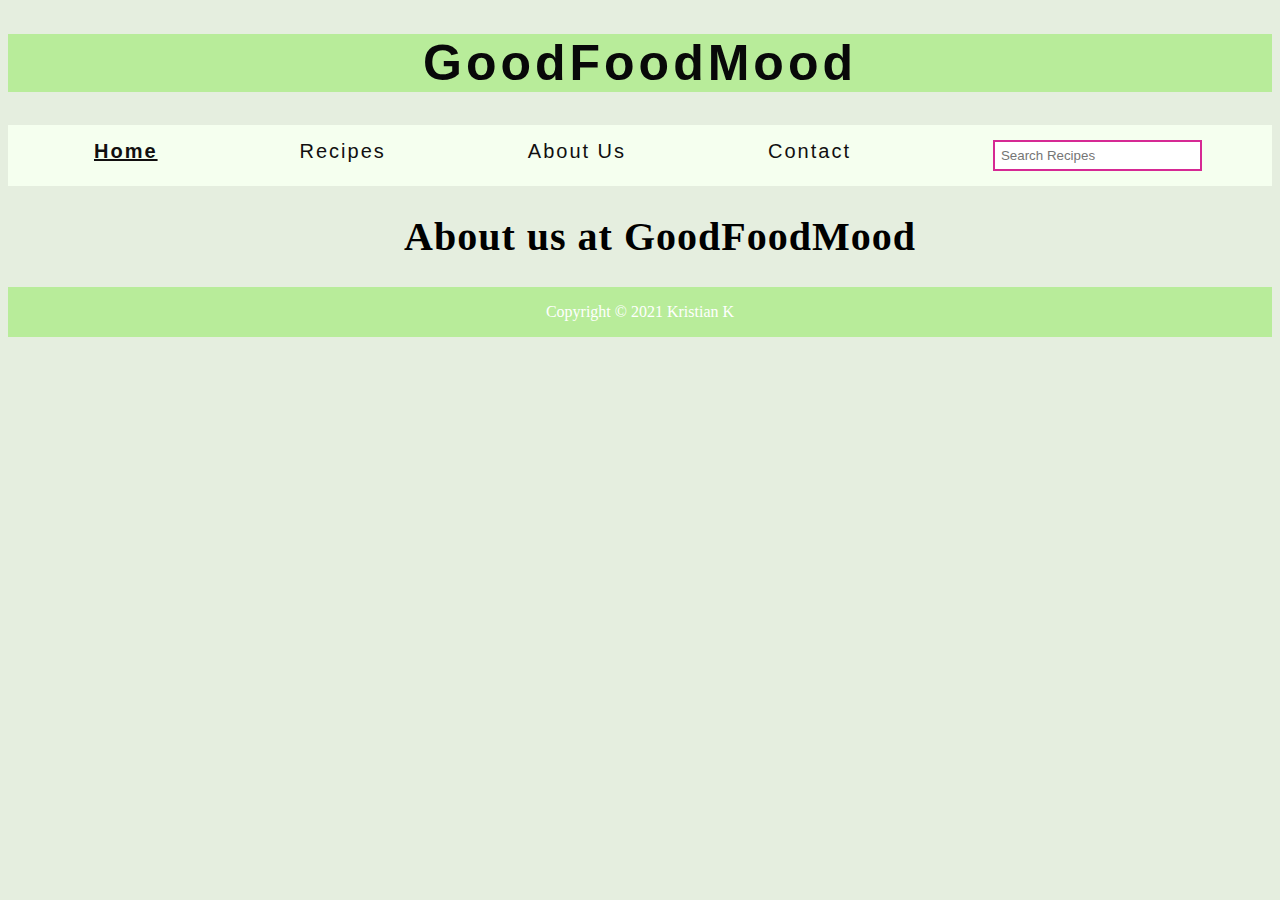
==== about.html @ b5590355 "update" ====
<!DOCTYPE html>
<html lang="en">
  <head>
    <link href="/css/styles.css" rel="stylesheet" />
    <meta charset="UTF-8" />
    <meta http-equiv="X-UA-Compatible" content="IE=edge" />
    <meta name="viewport" content="width=device-width, initial-scale=1.0" />
    <meta name="description" content="Easily find healthy food recipes" />
    <title>GoodFoodMood | Homepage</title>
  </head>
  <body>
    <header>
      <div class="logo-banner">
        <div class="logo">
          <h1>GoodFoodMood</h1>
        </div>
      </div>
    </header>
    <nav>
      <li><a class="current" href="index.html">Home</a></li>
      <li><a href="recipes.html">Recipes</a></li>
      <li><a href="about.html">About Us</a></li>
      <li><a href="contact.html">Contact</a></li>
      <li>
        <input type="text" id="searchField" placeholder="Search Recipes" />
      </li>
    </nav>
    <main>
      <a href="details.html"><ul id="resultslist"></a>
        <div><h1>About us at GoodFoodMood</h1></div>
    </main>
    <footer><p>Copyright &copy; 2021 Kristian K</p></footer>
    <script src="/js/test.js"></script>
  </body>
</html>
---- css/styles.css ----
body {
  background-color: #e5eedf;
}
nav {
  display: flex;
  justify-content: space-around;
  background-color: #f5ffef;
  padding: 15px;
}
nav li {
  list-style: none;
}
nav a {
  text-decoration: none;
  letter-spacing: 2px;
  color: rgb(17, 15, 15);
  font-size: 20px;
  font-family: Verdana, Geneva, Tahoma, sans-serif;
}
nav a:hover {
  color: rgb(97, 202, 206);
  transform: rotate(10deg);
}
a {
  transition: all 0.3s ease-out;
  display: block;
}

/* header {
  background-color: #b8ec9a;
  text-align: center;
  color: white;
} */
.logo {
  font-family: "Franklin Gothic Medium", "Arial Narrow", Arial, sans-serif;
  font-size: 25px;
  letter-spacing: 4px;
  color: rgb(8, 8, 9);
  text-align: center;
  background-color: #b8ec9a;
}
.current {
  font-weight: bold;
  text-decoration: underline;
}
footer {
  align-items: center;
  background-color: #b8ec9a;
  color: #fff;
  display: flex;
  justify-content: space-around;
}
#searchField {
  padding: 6px;
  border: 2px solid rgb(214, 41, 148);
  width: 100%;
}
#resultslist {
  font-size: 20px;
  list-style: none;
  letter-spacing: 1px;
  text-align: center;
}

.search-result {
  list-style: none;
  text-decoration: none;
  color: black;
}
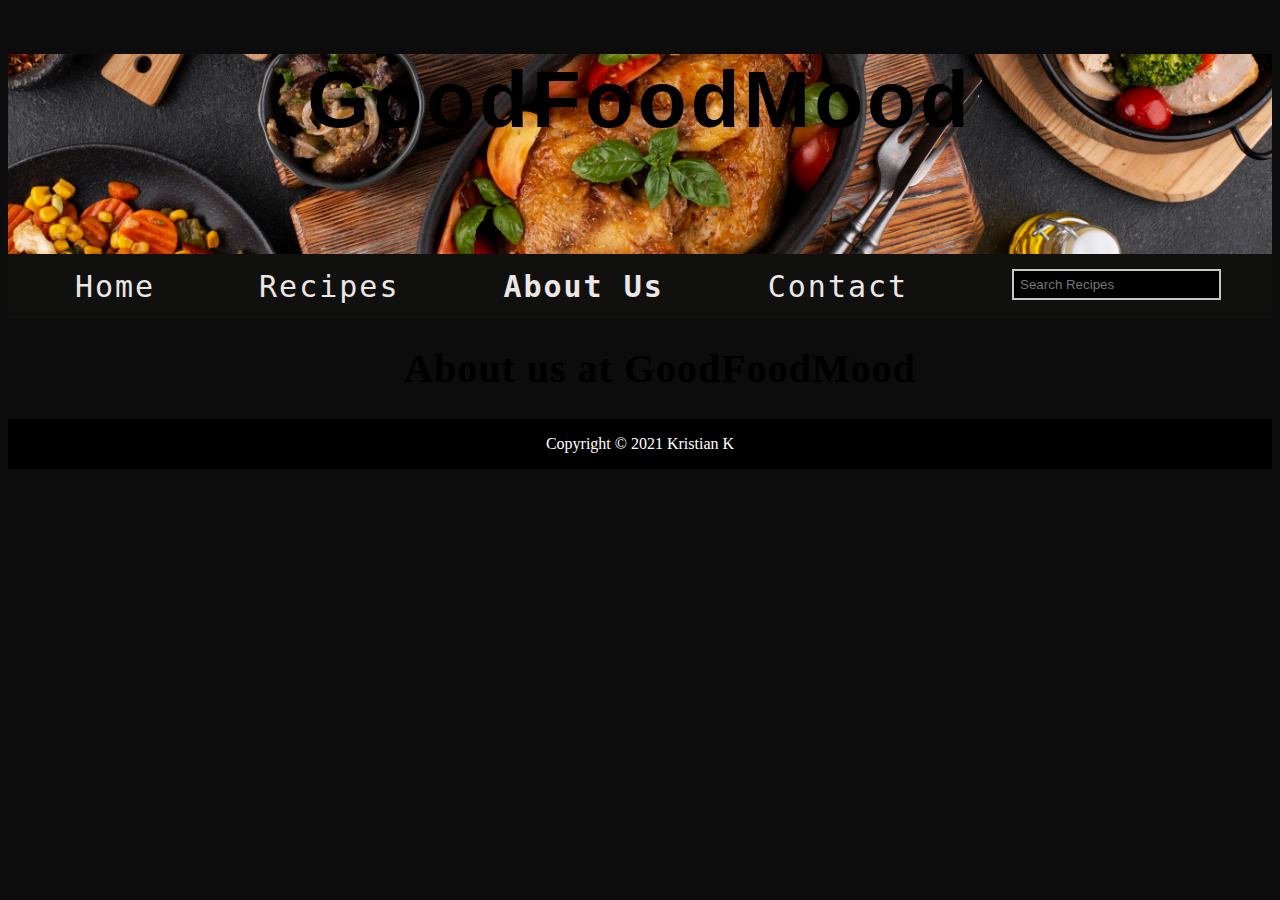
==== commit 7bddd10d: "update" ====
--- a/about.html
+++ b/about.html
@@ -17,9 +17,9 @@
       </div>
     </header>
     <nav>
-      <li><a class="current" href="index.html">Home</a></li>
+      <li><a  href="index.html">Home</a></li>
       <li><a href="recipes.html">Recipes</a></li>
-      <li><a href="about.html">About Us</a></li>
+      <li> <a class="current" href="about.html">About Us</a></li>
       <li><a href="contact.html">Contact</a></li>
       <li>
         <input type="text" id="searchField" placeholder="Search Recipes" />
--- a/css/styles.css
+++ b/css/styles.css
@@ -1,10 +1,10 @@
 body {
-  background-color: #e5eedf;
+  background-color: #0b0c0b;
 }
 nav {
   display: flex;
   justify-content: space-around;
-  background-color: #f5ffef;
+  background-color: #10100f;
   padding: 15px;
 }
 nav li {
@@ -13,17 +13,15 @@
 nav a {
   text-decoration: none;
   letter-spacing: 2px;
-  color: rgb(17, 15, 15);
-  font-size: 20px;
-  font-family: Verdana, Geneva, Tahoma, sans-serif;
+  color: rgb(237, 230, 230);
+  font-size: 30px;
+  font-family: monospace;
+  transition: all 0.3s ease-out;
+  display: block;
 }
 nav a:hover {
-  color: rgb(97, 202, 206);
-  transform: rotate(10deg);
-}
-a {
-  transition: all 0.3s ease-out;
-  display: block;
+  transform: scale(1.1);
+  transition: all 0.5s ease;
 }
 
 /* header {
@@ -33,27 +31,40 @@
 } */
 .logo {
   font-family: "Franklin Gothic Medium", "Arial Narrow", Arial, sans-serif;
-  font-size: 25px;
+  font-size: 40px;
   letter-spacing: 4px;
-  color: rgb(8, 8, 9);
   text-align: center;
-  background-color: #b8ec9a;
+  /* background-color: #cde9be; */
+}
+.logo a {
+  text-decoration: none;
+  color: rgb(241, 246, 242);
+}
+.logo a:hover {
+  transform: scale(1.5);
+  transition: all 0.5s ease;
+}
+.logo-banner {
+  background: url("/images/top-view-table-full-delicious-food-composition.jpg")
+    center;
+  background-size: 100% auto;
+  height: 200px;
 }
 .current {
   font-weight: bold;
-  text-decoration: underline;
 }
 footer {
   align-items: center;
-  background-color: #b8ec9a;
+  background-color: #000000;
   color: #fff;
   display: flex;
   justify-content: space-around;
 }
 #searchField {
   padding: 6px;
-  border: 2px solid rgb(214, 41, 148);
+  border: 2px solid rgb(202, 196, 200);
   width: 100%;
+  background-color: rgb(0, 0, 0);
 }
 #resultslist {
   font-size: 20px;
@@ -67,3 +78,49 @@
   text-decoration: none;
   color: black;
 }
+
+/*recipe card*/
+.recipe-results {
+  margin: 0 auto;
+  display: grid;
+  grid-template-columns: repeat(auto-fit, minmax(400px, 1fr));
+  grid-column-gap: 20px;
+  grid-row-gap: 20px;
+  text-align: center;
+  padding-top: 15px;
+  padding-bottom: 15px;
+}
+
+.inner-result:hover {
+  /* background-color: rgb(239, 235, 248); */
+  transform: scale(1.03);
+  transition: all 0.5s ease;
+}
+.inner-result {
+  /* background-color: rgb(240, 240, 244); */
+  max-width: 800px;
+  width: 450px;
+  height: 300px;
+  /* margin: 3%;
+  position: relative; */
+  text-decoration: none;
+  display: inline-block;
+  /* color: rgb(206, 206, 231); */
+  font-size: 1.05rem;
+}
+.image {
+  width: 450px;
+  height: 300px;
+}
+.recipe-logo {
+  font-family: "Lucida Sans", "Lucida Sans Regular", "Lucida Grande",
+    "Lucida Sans Unicode", Geneva, Verdana, sans-serif;
+  font-size: px;
+  letter-spacing: 4px;
+  color: rgb(244, 238, 238);
+  text-align: center;
+  /* position: absolute;
+  top: 280px;
+  left: 50px; */
+  font-weight: bold;
+}
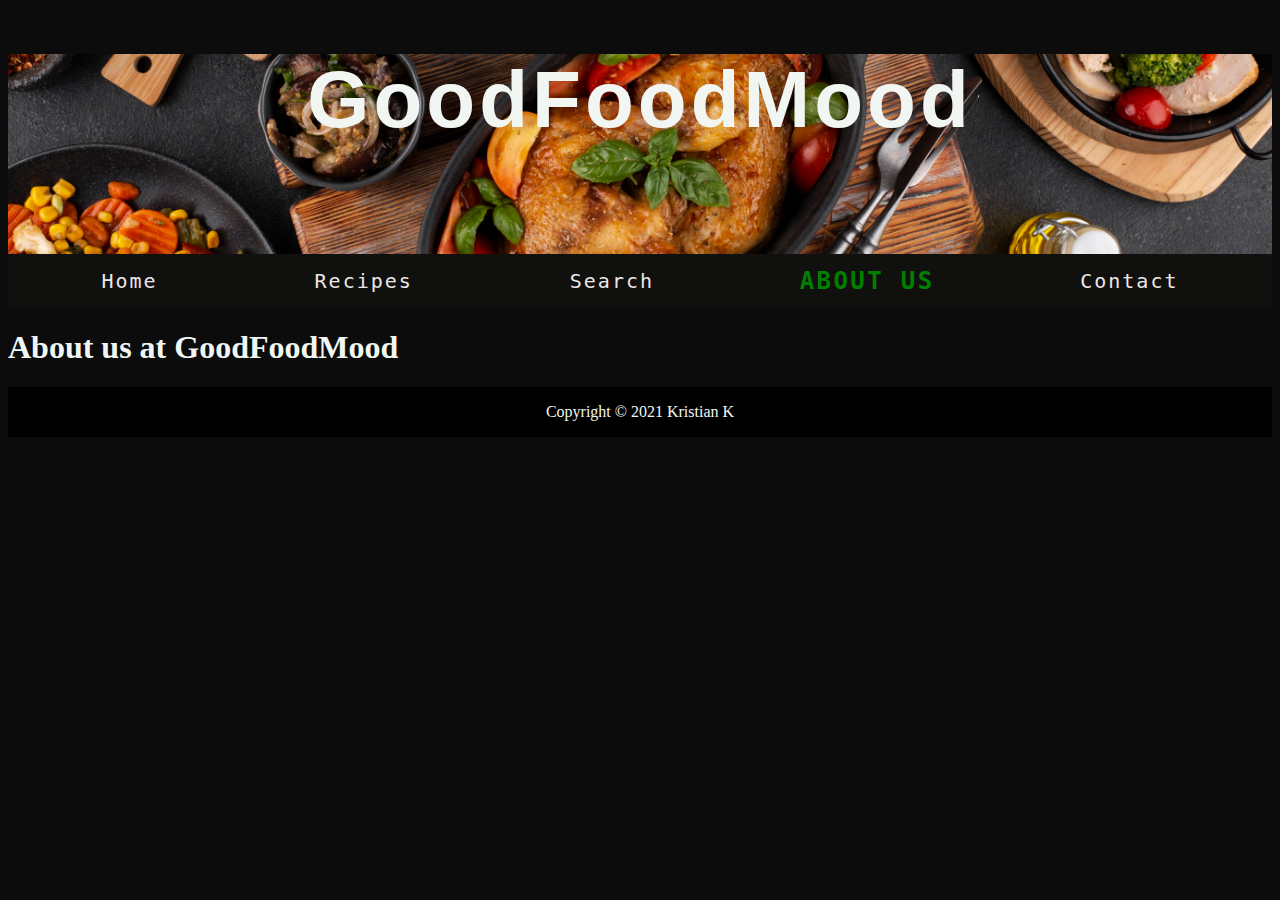
==== commit f74372bb: "update" ====
--- a/about.html
+++ b/about.html
@@ -12,24 +12,25 @@
     <header>
       <div class="logo-banner">
         <div class="logo">
-          <h1>GoodFoodMood</h1>
+          <a href="index.html"><h1>GoodFoodMood</h1></a>
         </div>
       </div>
     </header>
     <nav>
-      <li><a  href="index.html">Home</a></li>
+      <li><a href="index.html">Home</a></li>
       <li><a href="recipes.html">Recipes</a></li>
-      <li> <a class="current" href="about.html">About Us</a></li>
+      <li><a href="search.html">Search</a></li>
+      <li><a class="current" href="about.html">About Us</a></li>
       <li><a href="contact.html">Contact</a></li>
-      <li>
+      <!-- <li>
         <input type="text" id="searchField" placeholder="Search Recipes" />
-      </li>
+      </li> -->
     </nav>
     <main>
-      <a href="details.html"><ul id="resultslist"></a>
-        <div><h1>About us at GoodFoodMood</h1></div>
+      <!-- <a href="details.html"><ul id="resultslist"></a> -->
+      <div><h1>About us at GoodFoodMood</h1></div>
     </main>
     <footer><p>Copyright &copy; 2021 Kristian K</p></footer>
-    <script src="/js/test.js"></script>
+    <!-- <script src="/js/test.js"></script> -->
   </body>
 </html>
--- a/css/styles.css
+++ b/css/styles.css
@@ -1,7 +1,18 @@
 body {
   background-color: #0b0c0b;
 }
+/* Navigation main */
+
+/* header,
+nav 
+  position: fixed;
+  top: 20;
+  z-index: 1030; /* to prevent the navbar getting covered up by other content */
+
 nav {
+  /* position: fixed;
+  top: 25;
+  z-index: 1030; */
   display: flex;
   justify-content: space-around;
   background-color: #10100f;
@@ -14,7 +25,7 @@
   text-decoration: none;
   letter-spacing: 2px;
   color: rgb(237, 230, 230);
-  font-size: 30px;
+  font-size: 20px;
   font-family: monospace;
   transition: all 0.3s ease-out;
   display: block;
@@ -23,12 +34,28 @@
   transform: scale(1.1);
   transition: all 0.5s ease;
 }
+.current {
+  font-weight: bold;
+  transform: scale(1.2);
+  text-transform: uppercase;
+  color: green;
+
+  /* transition: all 0.5s ease; */
+}
 
 /* header {
   background-color: #b8ec9a;
   text-align: center;
   color: white;
 } */
+/*Logo and banners*/
+.banner-logo {
+  color: black;
+  position: fixed;
+  left: 400px;
+  top: 340px;
+  font-size: 50px;
+}
 .logo {
   font-family: "Franklin Gothic Medium", "Arial Narrow", Arial, sans-serif;
   font-size: 40px;
@@ -50,9 +77,21 @@
   background-size: 100% auto;
   height: 200px;
 }
-.current {
-  font-weight: bold;
+.recipe-banner {
+  background: url("/images/plate-with-keto-diet-food-cherry-tomatoes-chicken-breast-eggs-carrot-salad-with-arugula-spinach-keto-lunch-top-view.jpg")
+    center;
+  background-size: 100% auto;
+  height: 200px;
 }
+/*
+text color
+*/
+h1,
+p {
+  color: rgb(241, 246, 242);
+}
+
+/*Footer*/
 footer {
   align-items: center;
   background-color: #000000;
@@ -60,6 +99,7 @@
   display: flex;
   justify-content: space-around;
 }
+/*Search function*/
 #searchField {
   padding: 6px;
   border: 2px solid rgb(202, 196, 200);
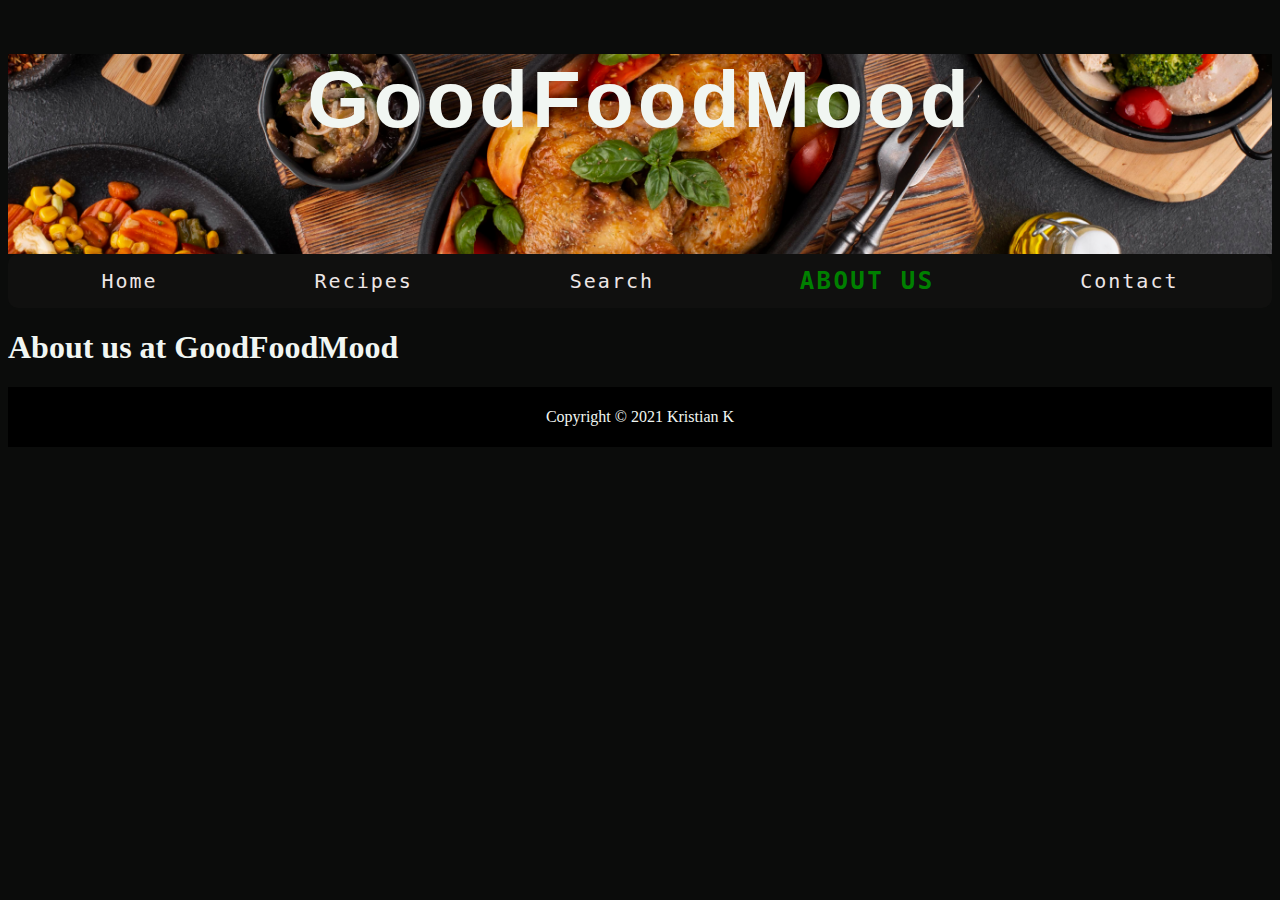
==== commit cd3ef53b: "update" ====
--- a/about.html
+++ b/about.html
@@ -17,20 +17,52 @@
       </div>
     </header>
     <nav>
-      <li><a href="index.html">Home</a></li>
-      <li><a href="recipes.html">Recipes</a></li>
-      <li><a href="search.html">Search</a></li>
-      <li><a class="current" href="about.html">About Us</a></li>
-      <li><a href="contact.html">Contact</a></li>
-      <!-- <li>
-        <input type="text" id="searchField" placeholder="Search Recipes" />
-      </li> -->
+      <div class="menu-wrap">
+        <input type="checkbox" class="toggler" />
+        <div class="hamburger"><div></div></div>
+        <div class="menu">
+          <div>
+            <div>
+              <ul>
+                <li>
+                  <a href="index.html"><i class="fas fa-home"></i>Home</a>
+                </li>
+                <li>
+                  <a href="recipes.html"
+                    ><i class="fab fa-wpexplorer"></i>Recipes</a
+                  >
+                </li>
+                <li>
+                  <a href="search.html"
+                    ><i class="far fa-calendar-check"></i>Search</a
+                  >
+                </li>
+                <li>
+                  <a href="about.html"
+                    ><i class="fas fa-map-marker-alt"></i>About Us</a
+                  >
+                </li>
+                <li>
+                  <a href="contact.html"
+                    ><i class="fas fa-file-signature"></i>Contact</a
+                  >
+                </li>
+              </ul>
+            </div>
+          </div>
+        </div>
+      </div>
+      <div class="nav-links">
+        <li><a href="index.html">Home</a></li>
+        <li><a href="recipes.html">Recipes</a></li>
+        <li><a href="search.html">Search</a></li>
+        <li><a class="current" href="about.html">About Us</a></li>
+        <li><a href="contact.html">Contact</a></li>
+      </div>
     </nav>
     <main>
-      <!-- <a href="details.html"><ul id="resultslist"></a> -->
       <div><h1>About us at GoodFoodMood</h1></div>
     </main>
     <footer><p>Copyright &copy; 2021 Kristian K</p></footer>
-    <!-- <script src="/js/test.js"></script> -->
   </body>
 </html>
--- a/css/styles.css
+++ b/css/styles.css
@@ -1,23 +1,19 @@
 body {
   background-color: #0b0c0b;
 }
+:root {
+  --menu-speed: 0.75s;
+}
 /* Navigation main */
 
-/* header,
-nav 
-  position: fixed;
-  top: 20;
-  z-index: 1030; /* to prevent the navbar getting covered up by other content */
-
-nav {
-  /* position: fixed;
-  top: 25;
-  z-index: 1030; */
+.nav-links {
   display: flex;
   justify-content: space-around;
+  border-radius: 10px;
   background-color: #10100f;
   padding: 15px;
 }
+
 nav li {
   list-style: none;
 }
@@ -39,19 +35,12 @@
   transform: scale(1.2);
   text-transform: uppercase;
   color: green;
-
-  /* transition: all 0.5s ease; */
-}
-
-/* header {
-  background-color: #b8ec9a;
-  text-align: center;
-  color: white;
-} */
+}
+
 /*Logo and banners*/
 .banner-logo {
   color: black;
-  position: fixed;
+  position: absolute;
   left: 400px;
   top: 340px;
   font-size: 50px;
@@ -61,7 +50,6 @@
   font-size: 40px;
   letter-spacing: 4px;
   text-align: center;
-  /* background-color: #cde9be; */
 }
 .logo a {
   text-decoration: none;
@@ -164,3 +152,298 @@
   left: 50px; */
   font-weight: bold;
 }
+/*Search*/
+h4 {
+  color: white;
+}
+.recipe-input {
+  padding: 20px;
+  width: 200px;
+  border-radius: 5px;
+}
+/*buttons*/
+.start-btn {
+  background-color: #47ff1e;
+  color: #fff;
+  text-decoration: none;
+  padding: 12px 80px;
+  text-transform: uppercase;
+  letter-spacing: 2px;
+  transition: 0.5s;
+  border-radius: 8px;
+  font-size: 1.05rem;
+  display: inline-block;
+  font-weight: bold;
+  cursor: pointer;
+}
+.btn-container {
+  text-align: center;
+  margin-top: 5px;
+}
+.start-btn:hover {
+  color: rgb(21, 23, 21);
+  letter-spacing: 3px;
+}
+/*contact form*/
+.contact-bottom h3,
+p {
+  padding: 5px;
+}
+.error-form {
+  display: none;
+  color: red;
+  font-size: 12px;
+  padding: 5px;
+  letter-spacing: 2px;
+}
+.contact-container {
+  max-width: 550px;
+  align-items: center;
+  margin: 0 auto;
+  padding: 100px;
+  border-radius: 20px;
+  text-align: center;
+  letter-spacing: 3px;
+}
+#contactForm {
+  display: grid;
+  grid-row-gap: 15px;
+  text-align: center;
+  padding: 10px;
+}
+.contact-inputs {
+  padding: 20px;
+  width: 300px;
+  border-radius: 5px;
+}
+.contact-subject {
+  padding: 20px;
+  width: 300px;
+  height: 100px;
+  border-radius: 5px;
+}
+#sucess {
+  display: none;
+  color: green;
+}
+/*details*/
+
+.recipe-details {
+  color: white;
+}
+
+/*mobile/tablets*/
+@media (min-width: 1175px) {
+  .menu-wrap {
+    display: none;
+  }
+}
+
+@media (max-width: 1175px) {
+  .nav-links {
+    display: none;
+  }
+
+  .logo {
+    letter-spacing: 2px;
+    font-size: 20px;
+    padding: 15px;
+  }
+
+  p {
+    max-width: 100%;
+    font-size: 1.2rem;
+  }
+
+  img {
+    max-width: 90%;
+    max-height: 90%;
+    border-radius: 8px;
+  }
+  /* burger menu */
+  .menu-wrap {
+    position: fixed;
+    top: 10px;
+    left: 10px;
+    z-index: 1;
+  }
+  .menu-wrap .toggler {
+    position: absolute;
+    top: 10px;
+    left: 10px;
+    z-index: 2;
+    cursor: pointer;
+    width: 50px;
+    height: 50px;
+    opacity: 0;
+  }
+  .menu-wrap .hamburger {
+    position: absolute;
+    top: 0;
+    left: 0;
+    z-index: 1;
+    width: 30px;
+    height: 30px;
+    padding: 1rem;
+    background: hsla(180, 4%, 5%, 0);
+    display: flex;
+    align-items: center;
+    justify-content: center;
+    border-radius: 32px;
+    border-color: rgb(240, 231, 231);
+    border-style: solid;
+    opacity: 0.9;
+  }
+
+  /*hamburgerline*/
+
+  .menu-wrap .hamburger > div {
+    position: relative;
+    width: 100%;
+    height: 2px;
+    background-color: #fff;
+    display: flex;
+    align-items: center;
+    justify-content: center;
+    transition: all 0.4s ease;
+  }
+  /* top and bottom lines*/
+  .menu-wrap .hamburger > div:before,
+  .menu-wrap .hamburger > div:after {
+    content: "";
+    position: absolute;
+    z-index: 1;
+    top: -10px;
+    width: 100%;
+    height: 2px;
+    background: inherit;
+  }
+  /* move lines down */
+
+  .menu-wrap .hamburger > div:after {
+    top: 10px;
+  }
+
+  /*toggler animate*/
+
+  .menu-wrap .toggler:checked + .hamburger > div {
+    transform: rotate(135deg);
+  }
+
+  /* turn line into X*/
+
+  .menu-wrap .toggler:checked + .hamburger > div:before,
+  .menu-wrap .toggler:checked + .hamburger > div:after {
+    top: 0;
+    transform: rotate(90deg);
+  }
+
+  /*rotate hover checked*/
+
+  .menu-wrap .toggler:checked:hover + .hamburger > div {
+    transform: rotate(225deg);
+  }
+
+  /*Show menu*/
+
+  .menu-wrap .toggler:checked ~ .menu {
+    visibility: visible;
+  }
+
+  .menu-wrap .toggler:checked ~ .menu > div {
+    transform: scale(1);
+    transition-duration: var(--menu-speed);
+  }
+  .menu-wrap .toggler:checked ~ .menu > div > div {
+    opacity: 1;
+    transition: opacity 0, 4s ease;
+  }
+
+  .menu-wrap .menu {
+    position: fixed;
+    top: 0;
+    left: 0;
+    width: 100%;
+    height: 100%;
+    visibility: hidden;
+    overflow: hidden;
+    display: flex;
+    align-items: center;
+    justify-content: center;
+  }
+
+  .menu-wrap .menu > div {
+    background: #030303;
+    border-radius: 50%;
+    width: 200vw;
+    height: 200vw;
+    display: flex;
+    flex: none;
+    align-items: center;
+    justify-content: center;
+    transform: scale(0);
+    transition: all 0.4 ease;
+  }
+
+  .menu-wrap .menu > div > div {
+    text-align: center;
+    max-width: 90vw;
+    max-height: 100vw;
+    opacity: 0;
+    transition: opacity 0.4s ease;
+  }
+
+  .menu-wrap .menu > div > div > ul > li {
+    list-style: none;
+    color: #fff;
+    font-size: 1.5rem;
+    padding: 1rem;
+    letter-spacing: 5px;
+  }
+  .menu-wrap .menu > div > div > ul > li > a {
+    color: inherit;
+    text-decoration: none;
+    transition: color 0.4s ease;
+  }
+}
+
+@media (max-width: 1023px) {
+  /* .greet-events {
+    display: none;
+  }
+  p {
+    font-size: 1.2rem;
+  }
+  .explore-top p {
+    font-size: 1.2rem;
+  }
+  .explore-top h1 {
+    font-size: 1.8rem;
+    font-weight: bold;
+  } */
+}
+
+@media (max-width: 767px) {
+  /* .greet {
+    display: none;
+  }
+  .greet-ex {
+    display: none;
+  }
+  p {
+    font-size: 1rem;
+  }
+  .explore-top p {
+    font-size: 1rem;
+  }
+  .explore-top h1 {
+    font-size: 1.6rem;
+    font-weight: bold;
+  } */
+}
+
+@media (max-width: 380px) {
+  /* .top-p {
+    display: none;
+  } */
+}
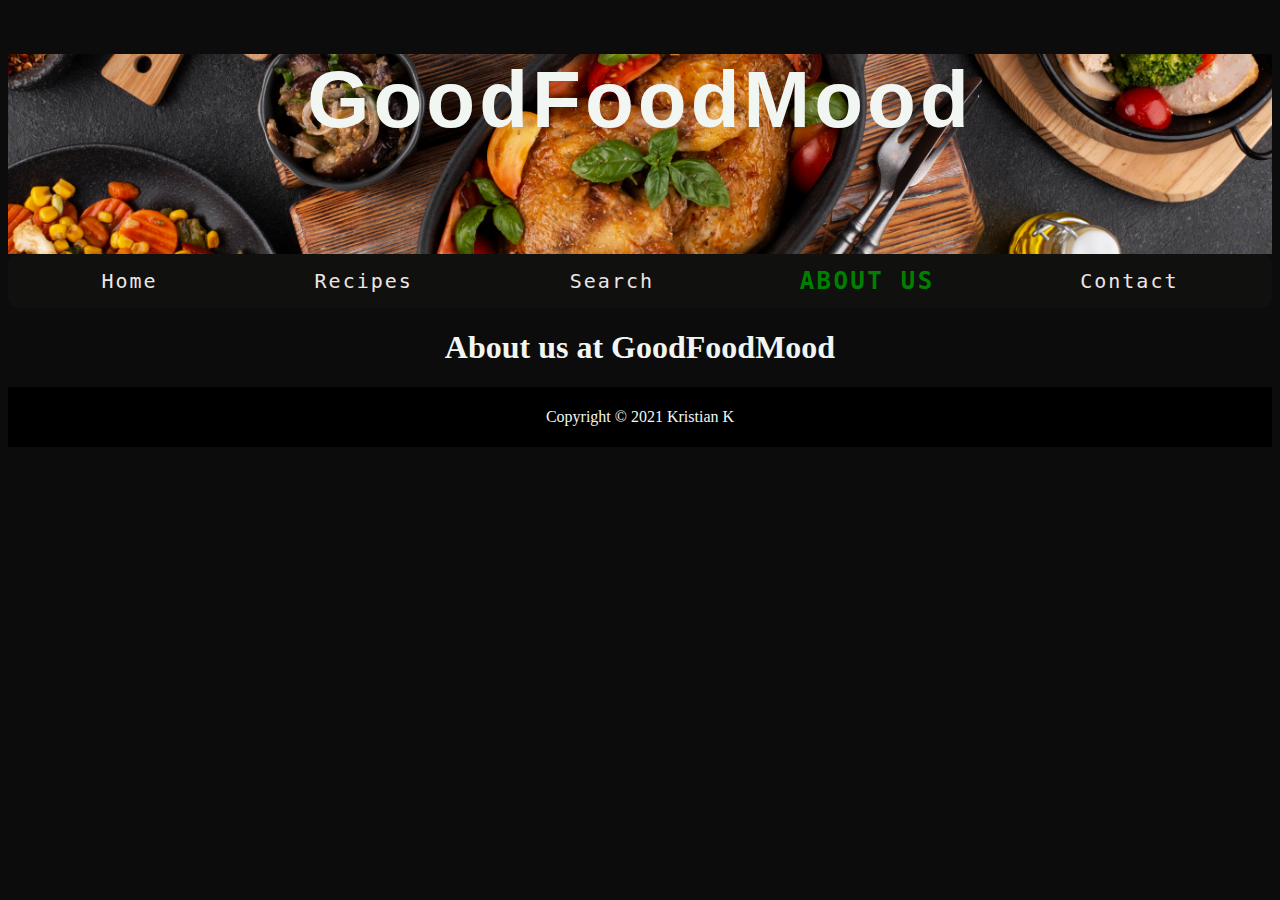
==== commit 87286d7c: "update css" ====
--- a/about.html
+++ b/about.html
@@ -61,7 +61,9 @@
       </div>
     </nav>
     <main>
-      <div><h1>About us at GoodFoodMood</h1></div>
+      <div class="inner-highlights">
+        <h1 class="headline-text">About us at GoodFoodMood</h1>
+      </div>
     </main>
     <footer><p>Copyright &copy; 2021 Kristian K</p></footer>
   </body>
--- a/css/styles.css
+++ b/css/styles.css
@@ -3,6 +3,12 @@
 }
 :root {
   --menu-speed: 0.75s;
+}
+/* .headline-text {
+  text-align: center;
+} */
+.inner-highlights {
+  text-align: center;
 }
 /* Navigation main */
 
@@ -86,25 +92,6 @@
   color: #fff;
   display: flex;
   justify-content: space-around;
-}
-/*Search function*/
-#searchField {
-  padding: 6px;
-  border: 2px solid rgb(202, 196, 200);
-  width: 100%;
-  background-color: rgb(0, 0, 0);
-}
-#resultslist {
-  font-size: 20px;
-  list-style: none;
-  letter-spacing: 1px;
-  text-align: center;
-}
-
-.search-result {
-  list-style: none;
-  text-decoration: none;
-  color: black;
 }
 
 /*recipe card*/
@@ -147,9 +134,6 @@
   letter-spacing: 4px;
   color: rgb(244, 238, 238);
   text-align: center;
-  /* position: absolute;
-  top: 280px;
-  left: 50px; */
   font-weight: bold;
 }
 /*Search*/
@@ -204,6 +188,8 @@
   border-radius: 20px;
   text-align: center;
   letter-spacing: 3px;
+  background-color: rgb(83, 85, 83);
+  margin-top: 20px;
 }
 #contactForm {
   display: grid;
@@ -242,6 +228,15 @@
 @media (max-width: 1175px) {
   .nav-links {
     display: none;
+  }
+  .banner-logo {
+    position: absolute;
+    left: 100px;
+    top: 300px;
+    text-align: center;
+    font-size: 30px;
+    margin: 0 auto;
+    z-index: 4;
   }
 
   .logo {
@@ -408,42 +403,35 @@
 }
 
 @media (max-width: 1023px) {
-  /* .greet-events {
-    display: none;
-  }
-  p {
-    font-size: 1.2rem;
-  }
-  .explore-top p {
-    font-size: 1.2rem;
-  }
-  .explore-top h1 {
-    font-size: 1.8rem;
-    font-weight: bold;
-  } */
 }
 
 @media (max-width: 767px) {
-  /* .greet {
-    display: none;
-  }
-  .greet-ex {
-    display: none;
-  }
-  p {
-    font-size: 1rem;
-  }
-  .explore-top p {
-    font-size: 1rem;
-  }
-  .explore-top h1 {
-    font-size: 1.6rem;
-    font-weight: bold;
-  } */
-}
-
-@media (max-width: 380px) {
-  /* .top-p {
-    display: none;
-  } */
-}
+  .menu-wrap {
+    top: 20px;
+    left: 20px;
+  }
+  .contact-inputs {
+    padding: 20px;
+    width: 250px;
+    border-radius: 5px;
+  }
+  .contact-subject {
+    padding: 20px;
+    width: 250px;
+    height: 100px;
+    border-radius: 5px;
+  }
+  .banner-logo {
+    font-size: 20px;
+  }
+  .contact-container {
+    padding: 20px;
+  }
+}
+
+@media (max-width: 400px) {
+  .menu-wrap {
+    top: 100px;
+    left: 40%;
+  }
+}
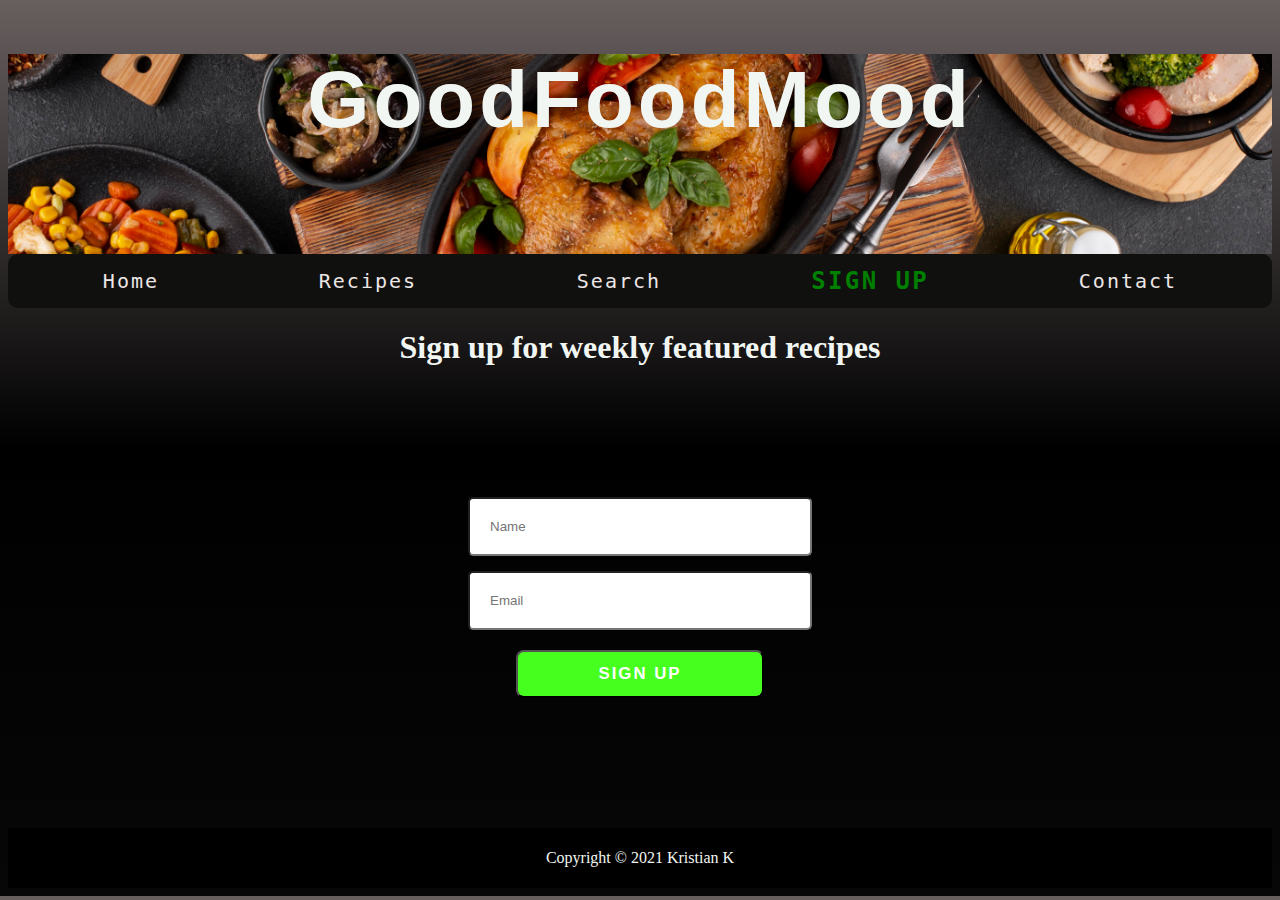
==== commit fdfc8fd5: "hjhj" ====
--- a/about.html
+++ b/about.html
@@ -39,7 +39,7 @@
                 </li>
                 <li>
                   <a href="about.html"
-                    ><i class="fas fa-map-marker-alt"></i>About Us</a
+                    ><i class="fas fa-map-marker-alt"></i>Sign Up</a
                   >
                 </li>
                 <li>
@@ -56,15 +56,44 @@
         <li><a href="index.html">Home</a></li>
         <li><a href="recipes.html">Recipes</a></li>
         <li><a href="search.html">Search</a></li>
-        <li><a class="current" href="about.html">About Us</a></li>
+        <li><a class="current" href="about.html">Sign Up</a></li>
         <li><a href="contact.html">Contact</a></li>
       </div>
     </nav>
     <main>
       <div class="inner-highlights">
-        <h1 class="headline-text">About us at GoodFoodMood</h1>
+        <h1 class="headline-text">Sign up for weekly featured recipes</h1>
       </div>
+
+      <div id="sucess" class="headline-text">Sendt</div>
+      <section class="contact-container">
+        <form id="contactForm">
+          <div>
+            <input
+              class="contact-inputs"
+              name="firstname"
+              id="name"
+              placeholder="Name"
+            />
+            <div class="error-form" id="nameError">Required</div>
+          </div>
+          <div>
+            <input
+              class="contact-inputs"
+              name="email"
+              id="email"
+              placeholder="Email"
+            />
+            <div class="error-form" id="emailError">Enter Valid Email</div>
+          </div>
+
+          <div class="btn-container">
+            <button class="start-btn">Sign Up</button>
+          </div>
+        </form>
+      </section>
     </main>
     <footer><p>Copyright &copy; 2021 Kristian K</p></footer>
+    <script src="js/contact.js"></script>
   </body>
 </html>
--- a/css/styles.css
+++ b/css/styles.css
@@ -1,15 +1,14 @@
 body {
-  background-color: #0b0c0b;
+  background: linear-gradient(#685f5f, #000000, #070708);
 }
 :root {
   --menu-speed: 0.75s;
 }
-/* .headline-text {
-  text-align: center;
-} */
+
 .inner-highlights {
   text-align: center;
 }
+
 /* Navigation main */
 
 .nav-links {
@@ -44,6 +43,10 @@
 }
 
 /*Logo and banners*/
+.index-body {
+  background-image: url("/images/vegetables-set-left-black-slate.jpg");
+  background-size: 100%;
+}
 .banner-logo {
   color: black;
   position: absolute;
@@ -81,7 +84,10 @@
 text color
 */
 h1,
-p {
+p,
+h2,
+h3,
+h4 {
   color: rgb(241, 246, 242);
 }
 
@@ -93,7 +99,7 @@
   display: flex;
   justify-content: space-around;
 }
-
+/*Details page*/
 /*recipe card*/
 .recipe-results {
   margin: 0 auto;
@@ -107,20 +113,17 @@
 }
 
 .inner-result:hover {
-  /* background-color: rgb(239, 235, 248); */
   transform: scale(1.03);
   transition: all 0.5s ease;
 }
 .inner-result {
-  /* background-color: rgb(240, 240, 244); */
   max-width: 800px;
   width: 450px;
   height: 300px;
-  /* margin: 3%;
-  position: relative; */
+
   text-decoration: none;
   display: inline-block;
-  /* color: rgb(206, 206, 231); */
+
   font-size: 1.05rem;
 }
 .image {
@@ -136,9 +139,57 @@
   text-align: center;
   font-weight: bold;
 }
+/*details*/
+
+.recipe-details {
+  margin: 0 auto;
+  text-align: center;
+  max-width: 800px;
+  letter-spacing: 1px;
+  color: rgb(206, 206, 231);
+  font-family: "Lucida Sans", "Lucida Sans Regular", "Lucida Grande",
+    "Lucida Sans Unicode", Geneva, Verdana, sans-serif;
+  background-color: rgba(24, 24, 24, 0.939);
+}
+.details-image {
+  width: 100%;
+}
+
+/*loading*/
+.loading {
+  border: 10px solid black;
+  border-top: 10px solid white;
+  border-radius: 50%;
+  width: 80px;
+  height: 80px;
+  animation: spin 2s linear infinite;
+  margin: 0 auto;
+}
+
+/*featured grid*/
+.featured-result {
+  margin: 0 auto;
+  display: grid;
+  grid-template-columns: repeat(auto-fit, minmax(400px, 1fr));
+  grid-column-gap: 20px;
+  grid-row-gap: 20px;
+  text-align: center;
+  padding-top: 15px;
+  padding-bottom: 15px;
+}
 /*Search*/
-h4 {
-  color: white;
+
+.search-container {
+  max-width: 550px;
+  align-items: center;
+  margin: 0 auto;
+  padding: 100px;
+  border-radius: 20px;
+  text-align: center;
+  letter-spacing: 3px;
+  background-image: url("/images/table-top-with-background.jpg");
+  background-size: 100%;
+  margin-top: 20px;
 }
 .recipe-input {
   padding: 20px;
@@ -188,8 +239,11 @@
   border-radius: 20px;
   text-align: center;
   letter-spacing: 3px;
-  background-color: rgb(83, 85, 83);
+  background-image: url("/images/table-top-with-background.jpg");
+  background-size: 100%;
+  /* background-color: rgb(83, 85, 83); */
   margin-top: 20px;
+  margin-bottom: 20px;
 }
 #contactForm {
   display: grid;
@@ -211,11 +265,6 @@
 #sucess {
   display: none;
   color: green;
-}
-/*details*/
-
-.recipe-details {
-  color: white;
 }
 
 /*mobile/tablets*/
@@ -423,13 +472,19 @@
   }
   .banner-logo {
     font-size: 20px;
+    position: relative;
+    top: 80px;
+    float: left;
   }
   .contact-container {
     padding: 20px;
   }
 }
 
-@media (max-width: 400px) {
+@media (max-width: 500px) {
+  .recipe-banner {
+    height: 150px;
+  }
   .menu-wrap {
     top: 100px;
     left: 40%;
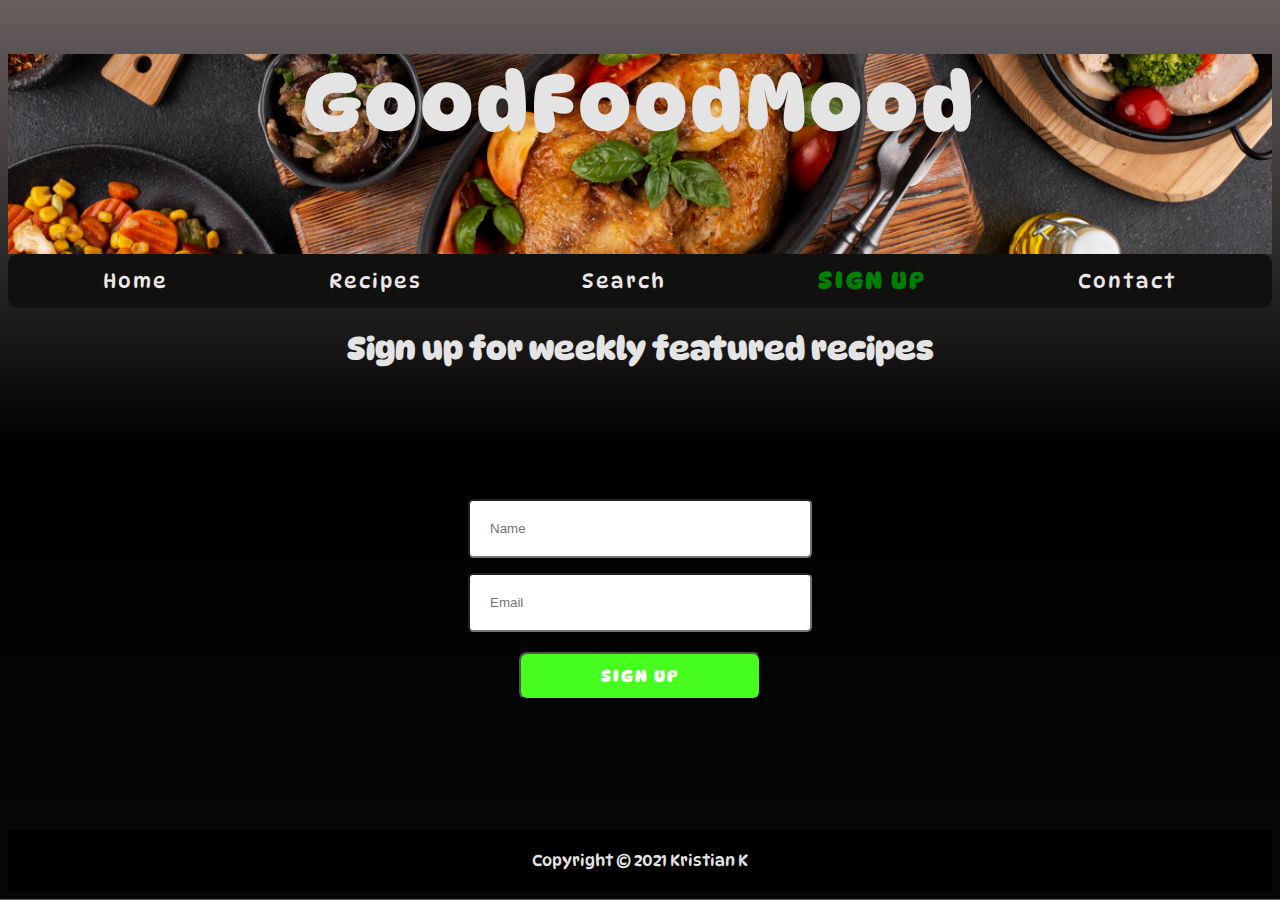
==== commit 6fc41b55: "update" ====
--- a/about.html
+++ b/about.html
@@ -1,6 +1,12 @@
 <!DOCTYPE html>
 <html lang="en">
   <head>
+    <link rel="preconnect" href="https://fonts.googleapis.com" />
+    <link rel="preconnect" href="https://fonts.gstatic.com" crossorigin />
+    <link
+      href="https://fonts.googleapis.com/css2?family=DynaPuff&display=swap"
+      rel="stylesheet"
+    />
     <link href="/css/styles.css" rel="stylesheet" />
     <meta charset="UTF-8" />
     <meta http-equiv="X-UA-Compatible" content="IE=edge" />
--- a/css/styles.css
+++ b/css/styles.css
@@ -1,5 +1,6 @@
 body {
   background: linear-gradient(#685f5f, #000000, #070708);
+  font-family: "DynaPuff", cursive;
 }
 :root {
   --menu-speed: 0.75s;
@@ -27,7 +28,7 @@
   letter-spacing: 2px;
   color: rgb(237, 230, 230);
   font-size: 20px;
-  font-family: monospace;
+  font-family: "DynaPuff", cursive;
   transition: all 0.3s ease-out;
   display: block;
 }
@@ -55,19 +56,15 @@
   font-size: 50px;
 }
 .logo {
-  font-family: "Franklin Gothic Medium", "Arial Narrow", Arial, sans-serif;
+  font-family: "DynaPuff", cursive;
   font-size: 40px;
   letter-spacing: 4px;
   text-align: center;
 }
 .logo a {
   text-decoration: none;
-  color: rgb(241, 246, 242);
-}
-.logo a:hover {
-  transform: scale(1.5);
-  transition: all 0.5s ease;
-}
+}
+
 .logo-banner {
   background: url("/images/top-view-table-full-delicious-food-composition.jpg")
     center;
@@ -88,7 +85,7 @@
 h2,
 h3,
 h4 {
-  color: rgb(241, 246, 242);
+  color: rgb(227, 228, 227);
 }
 
 /*Footer*/
@@ -210,6 +207,7 @@
   display: inline-block;
   font-weight: bold;
   cursor: pointer;
+  font-family: "DynaPuff", cursive;
 }
 .btn-container {
   text-align: center;
@@ -217,6 +215,27 @@
 }
 .start-btn:hover {
   color: rgb(21, 23, 21);
+  letter-spacing: 3px;
+}
+
+.CTA-btn {
+  background-color: #fbfbfb;
+  color: rgb(15, 15, 15);
+  text-decoration: none;
+  padding: 12px 20px;
+  margin-top: 20px;
+  text-transform: uppercase;
+  letter-spacing: 2px;
+  transition: 0.5s;
+  border-radius: 8px;
+  font-size: 1.05rem;
+  display: inline-block;
+  font-weight: bold;
+  font-family: "DynaPuff", cursive;
+}
+
+.CTA-btn:hover {
+  color: rgb(97, 202, 206);
   letter-spacing: 3px;
 }
 /*contact form*/
@@ -241,7 +260,7 @@
   letter-spacing: 3px;
   background-image: url("/images/table-top-with-background.jpg");
   background-size: 100%;
-  /* background-color: rgb(83, 85, 83); */
+
   margin-top: 20px;
   margin-bottom: 20px;
 }
@@ -452,6 +471,10 @@
 }
 
 @media (max-width: 1023px) {
+  .index-body {
+    background-image: none;
+    background: linear-gradient(#685f5f, #000000, #070708);
+  }
 }
 
 @media (max-width: 767px) {
@@ -462,13 +485,11 @@
   .contact-inputs {
     padding: 20px;
     width: 250px;
-    border-radius: 5px;
   }
   .contact-subject {
     padding: 20px;
     width: 250px;
     height: 100px;
-    border-radius: 5px;
   }
   .banner-logo {
     font-size: 20px;
@@ -482,11 +503,33 @@
 }
 
 @media (max-width: 500px) {
+  .search-container {
+    padding: 10px;
+  }
+  .recipe-input {
+    padding: 20px;
+    width: 250px;
+  }
+
+  .recipe-results {
+    grid-template-columns: repeat(auto-fit, minmax(300px, 1fr));
+  }
+  .inner-result {
+    max-width: 300px;
+    width: 300px;
+    height: 250px;
+  }
+  .image {
+    width: 300px;
+    height: 250px;
+  }
+  .featured-result {
+    grid-template-columns: repeat(auto-fit, minmax(300px, 1fr));
+  }
   .recipe-banner {
     height: 150px;
   }
   .menu-wrap {
-    top: 100px;
-    left: 40%;
-  }
-}
+    top: 15%;
+  }
+}
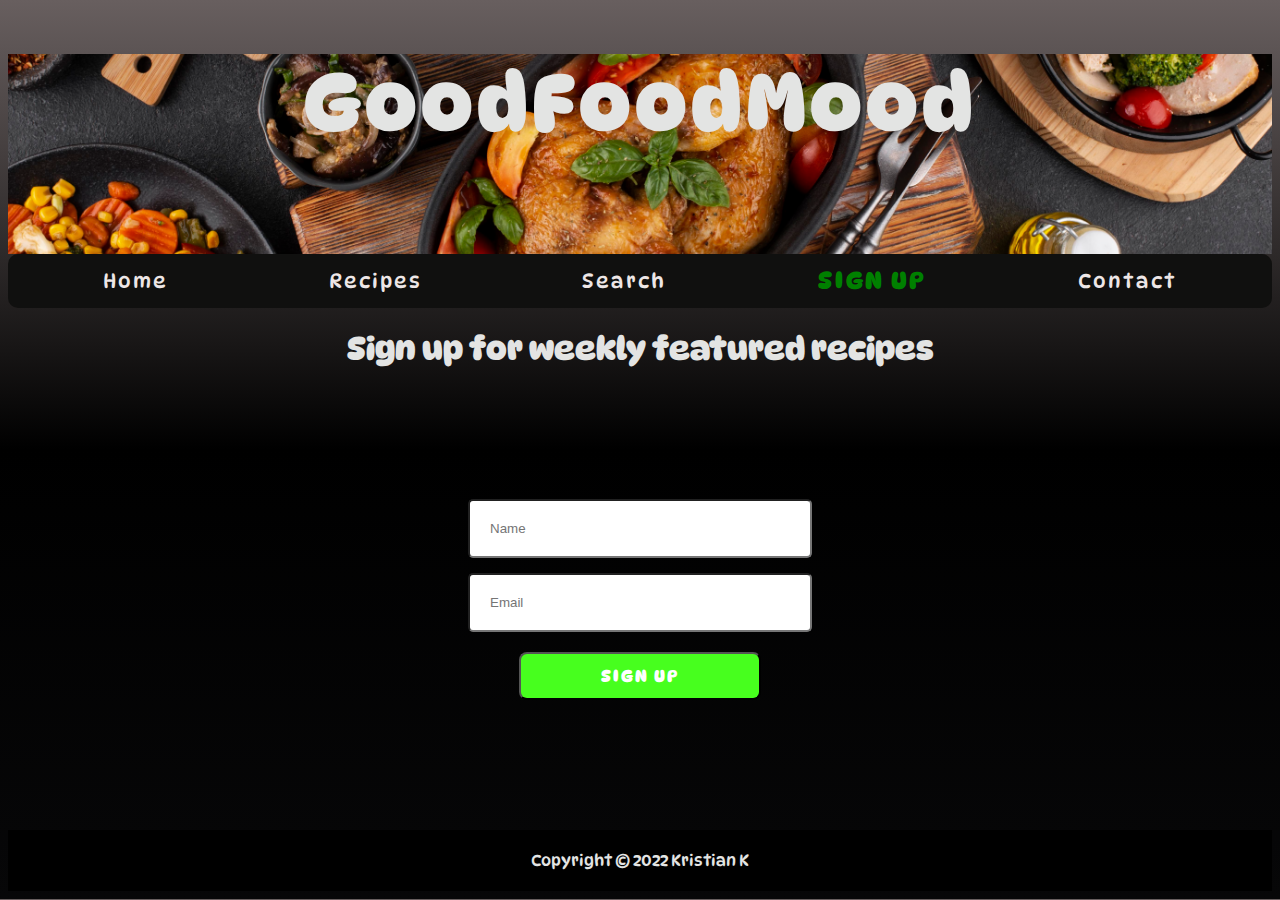
==== commit 35eba41e: "update 2022" ====
--- a/about.html
+++ b/about.html
@@ -99,7 +99,7 @@
         </form>
       </section>
     </main>
-    <footer><p>Copyright &copy; 2021 Kristian K</p></footer>
+    <footer><p>Copyright &copy; 2022 Kristian K</p></footer>
     <script src="js/contact.js"></script>
   </body>
 </html>
--- a/css/styles.css
+++ b/css/styles.css
@@ -117,10 +117,8 @@
   max-width: 800px;
   width: 450px;
   height: 300px;
-
   text-decoration: none;
   display: inline-block;
-
   font-size: 1.05rem;
 }
 .image {
